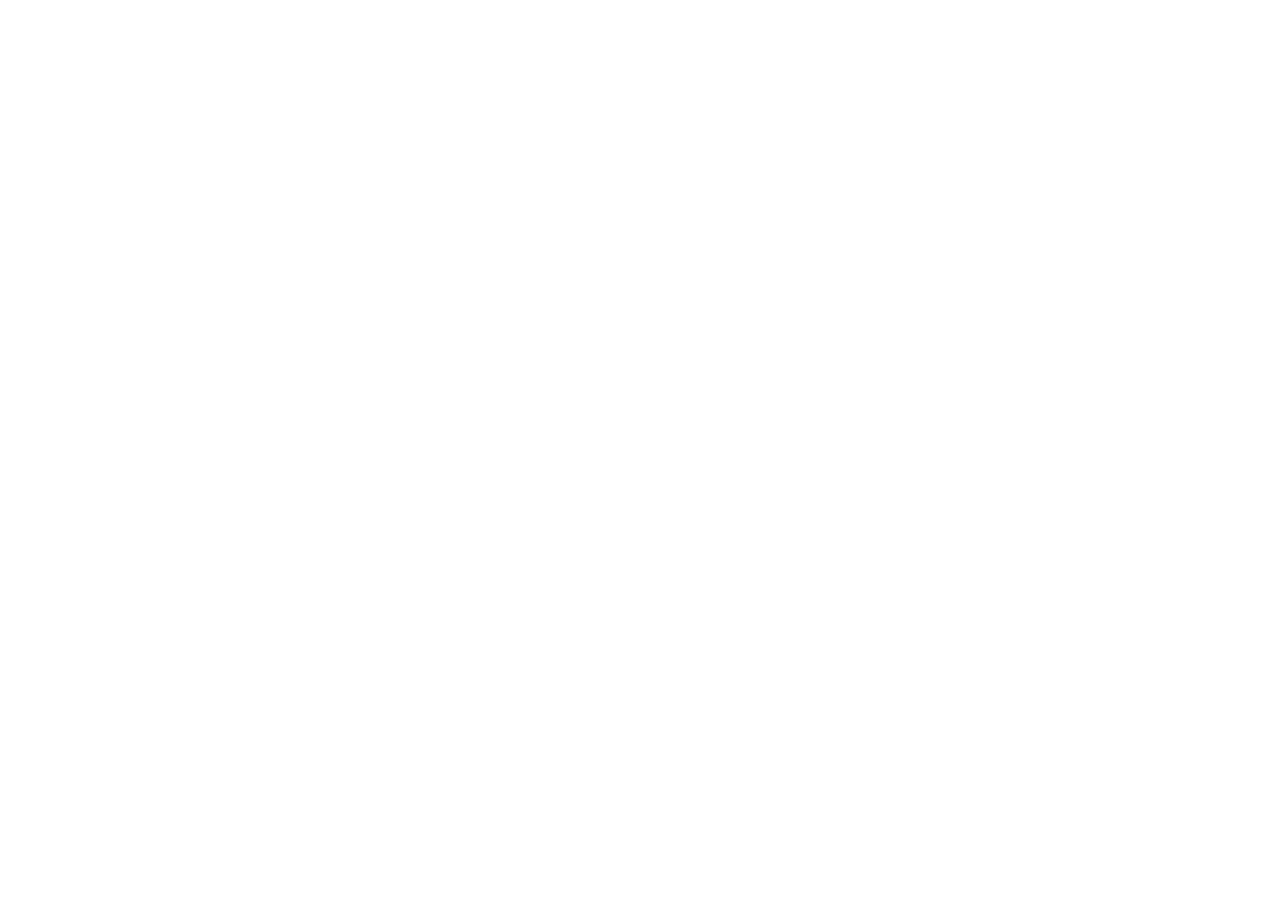
==== src/index.html @ 1ea54973 "Initial commit" ====
<!DOCTYPE html>
<html lang="en">
  <head>
    <meta charset="UTF-8" />
    <!-- PON UN FAVICON!!! -->
    <link rel="icon" type="image/svg+xml" href="" />
    <meta name="viewport" content="width=device-width, initial-scale=1.0" />
    <!-- CAMBIA EL TITLE!!! -->
    <title>Vite Template</title>
  </head>
  <body>
    <script type="module" src="./js/index.js"></script>
  </body>
</html>
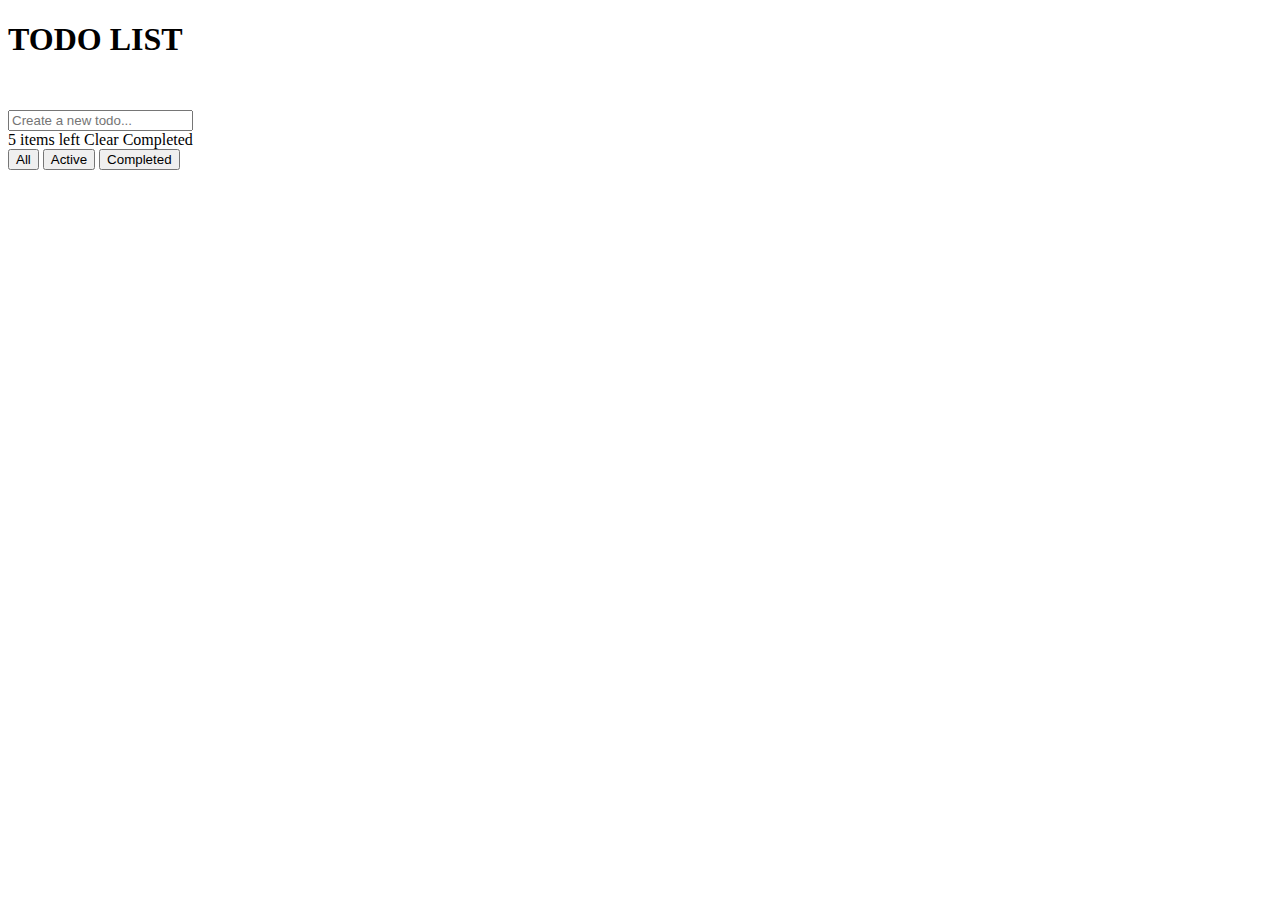
==== commit 81959df9: "+UpdateWork" ====
--- a/src/index.html
+++ b/src/index.html
@@ -3,11 +3,45 @@
   <head>
     <meta charset="UTF-8" />
     <!-- PON UN FAVICON!!! -->
-    <link rel="icon" type="image/svg+xml" href="" />
+    <link rel="icon" type="image/svg+xml" href />
     <meta name="viewport" content="width=device-width, initial-scale=1.0" />
+    <link rel="preconnect" href="https://fonts.googleapis.com">
+    <link rel="preconnect" href="https://fonts.gstatic.com" crossorigin>
+    <link
+      href="https://fonts.googleapis.com/css2?family=Josefin+Sans:ital,wght@0,100..700;1,100..700&display=swap"
+      rel="stylesheet">
     <!-- CAMBIA EL TITLE!!! -->
     <title>Vite Template</title>
   </head>
+  <header class="header">
+    <div class="header-content">
+      <h1 class="title">TODO LIST</h1>
+      <img id="switch" class="switch" src="./assets/images/icon-moon.svg" alt />
+    </div>
+  </header>
+  <main class="main">
+    <form id="form" class="form">
+      <label for="input-task" class="label-task"></label>
+      <input class="input-task" id="input-task" name="task" type="text"
+        placeholder="Create a new todo..." />
+    </form>
+    <div id="tasks" class="tasks">
+      <!-- <div class="task-container">
+        <label class="task-text" for></label>
+        <input class="task-check" type="text">
+        <img src="./assets/images/icon-cross.svg" alt>
+      </div> -->
+    </div>
+    <div class="tasks-footer">
+      <span id="items-left">5 items left</span>
+      <span id="delete-completed" class="click-element">Clear Completed</span>
+    </div>
+    <div id="filters" class="filters">
+      <button data-filter="all" class="filter filter--active">All</button>
+      <button data-filter="active" class="filter">Active</button>
+      <button data-filter="completed" class="filter">Completed</button>
+    </div>
+  </main>
   <body>
     <script type="module" src="./js/index.js"></script>
   </body>
